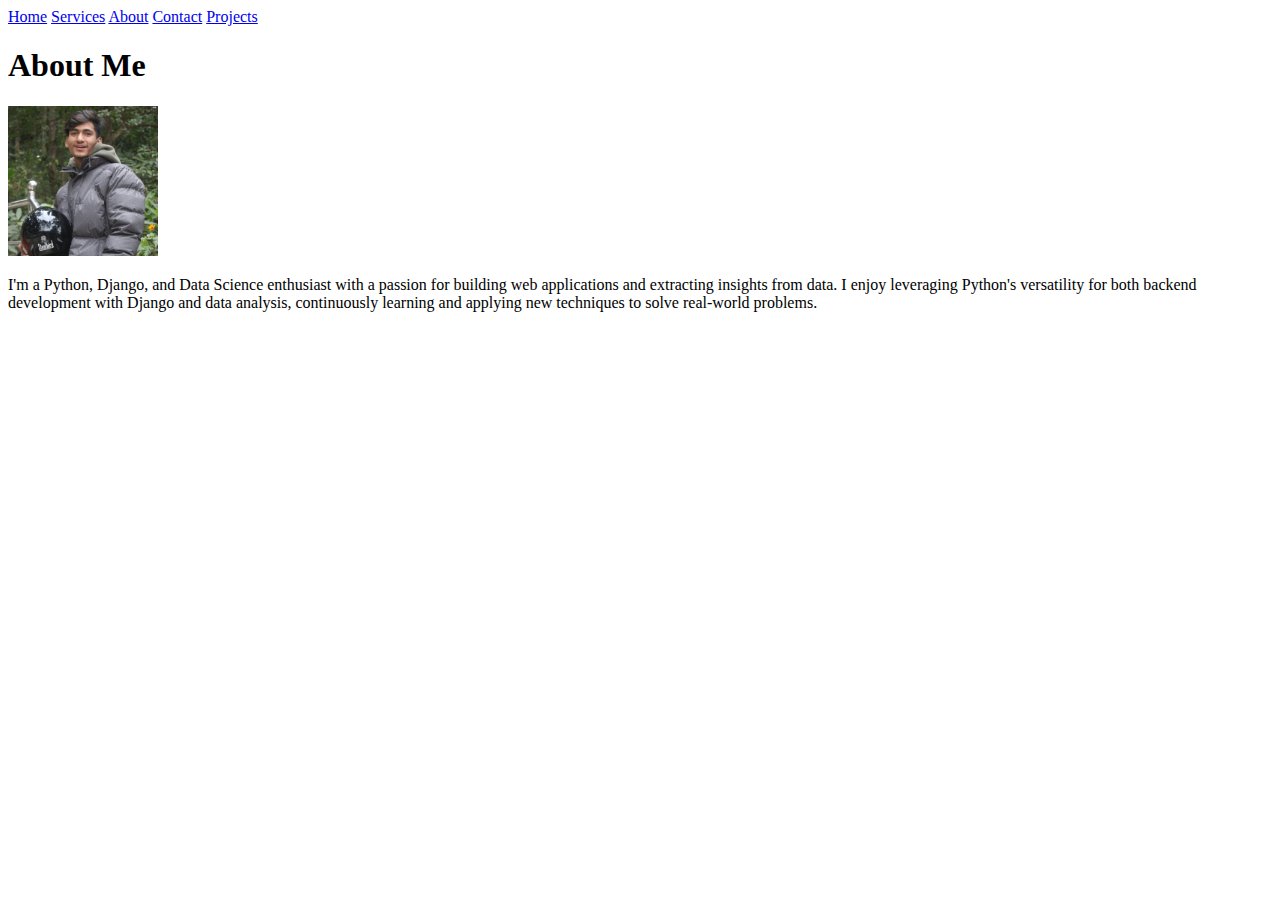
==== about.html @ 6dd0e492 "Code Added" ====
<!DOCTYPE html>
<html lang="en">
<head>
    <meta charset="UTF-8">
    <meta name="viewport" content="width=device-width, initial-scale=1.0">
    <title>About</title>
</head>
<body>
     
    <header>
        <a href="index.html" >Home</a>
        <a href="service.html">Services</a>
        <a href="about.html">About</a>
        <a href="contact.html">Contact</a>
        <a href="project.html">Projects</a>

    </header>

<h1> About Me</h1>
<img src="pra.jpg" alt ="prakash singh Thakuri" height="150" width="150s">
<p>I'm a Python, Django, and Data Science enthusiast with a passion for building web applications and extracting insights from data. 
    I enjoy leveraging Python's versatility for both backend development with Django and data analysis, continuously learning and 
    applying new techniques to solve real-world problems.

</p>
    
</body>
</html>
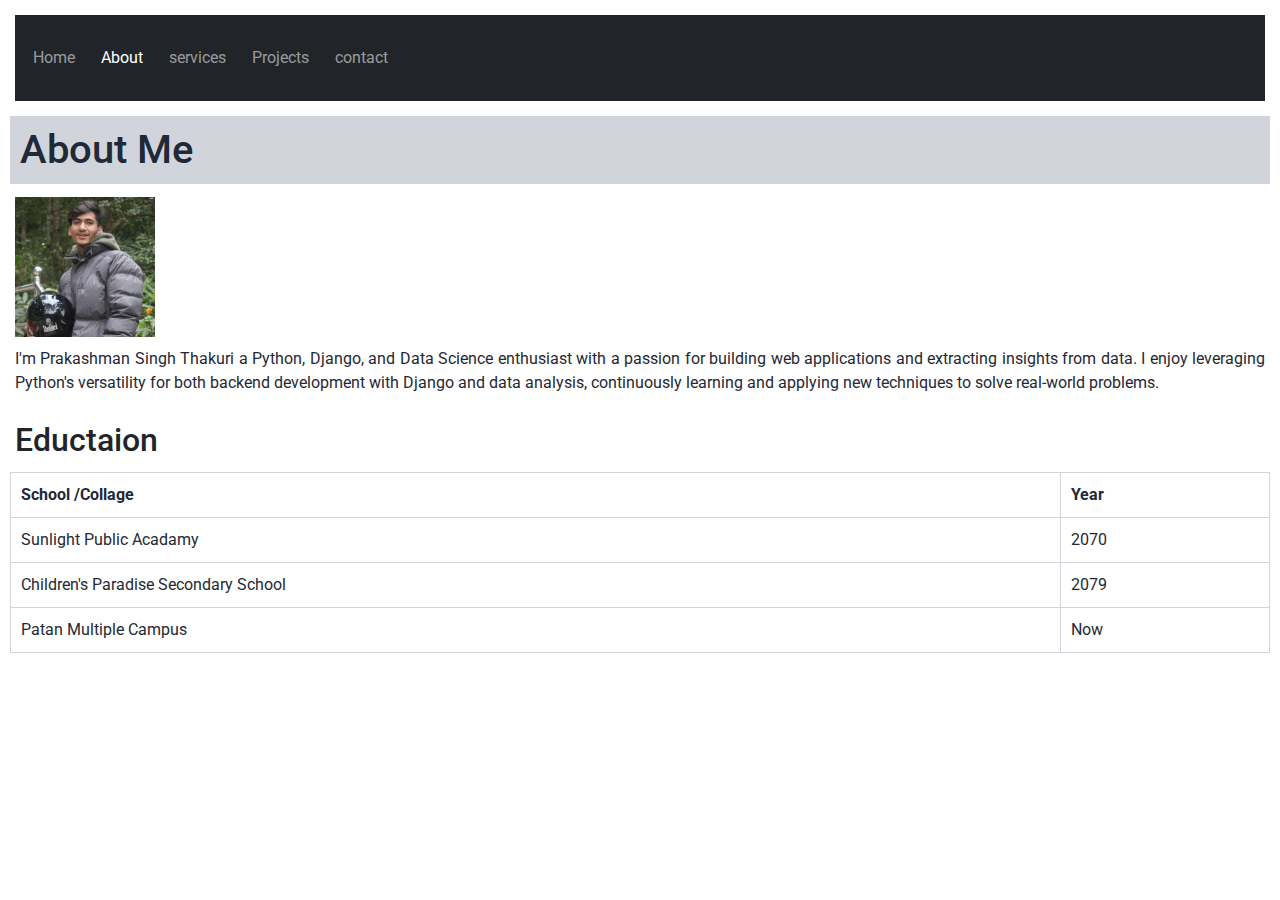
==== commit aa89e79c: "mysite" ====
--- a/about.html
+++ b/about.html
@@ -1,28 +1,69 @@
-<!DOCTYPE html>
-<html lang="en">
-<head>
-    <meta charset="UTF-8">
-    <meta name="viewport" content="width=device-width, initial-scale=1.0">
-    <title>About</title>
-</head>
-<body>
-     
-    <header>
-        <a href="index.html" >Home</a>
-        <a href="service.html">Services</a>
-        <a href="about.html">About</a>
-        <a href="contact.html">Contact</a>
-        <a href="project.html">Projects</a>
-
-    </header>
-
-<h1> About Me</h1>
-<img src="pra.jpg" alt ="prakash singh Thakuri" height="150" width="150s">
-<p>I'm a Python, Django, and Data Science enthusiast with a passion for building web applications and extracting insights from data. 
-    I enjoy leveraging Python's versatility for both backend development with Django and data analysis, continuously learning and 
-    applying new techniques to solve real-world problems.
-
-</p>
-    
-</body>
+<!DOCTYPE html>
+<html lang="en">
+    <head>
+        <meta charset="UTF-8">
+        <meta name="viewport" content="width=device-width, initial-scale=1.0">
+        <title>Prakashman Singh Thakuri</title>
+        <!-- Latest compiled and minified CSS -->
+        <link  href="https://cdn.jsdelivr.net/npm/bootstrap@5.3.3/dist/css/bootstrap.min.css" rel="stylesheet">
+        <link rel="preconnect" href="https://fonts.googleapis.com">
+        <link rel="preconnect" href="https://fonts.gstatic.com" crossorigin>
+        <link rel="stylesheet" href="style.css">
+    </head>
+    <body>
+        <header>
+          <nav class="navbar navbar-expand-sm bg-dark navbar-dark">
+            <div class="ontainer-fluid">
+              <ul class="navbar-nav">
+                <li class="nav-item">
+                  <a class="nav-link " href="index.html">Home</a>
+                </li>
+                <li class="nav-item">
+                  <a class="nav-link active" href="about.html">About</a>
+                </li>
+                <li class="nav-item">
+                  <a class="nav-link" href="service.html">services</a>
+                </li>
+                <li class="nav-item">
+                  <a class="nav-link" href="project.html">Projects</a>
+                </li>
+                <li class="nav-item">
+                  <a class="nav-link" href="contact.html">contact</a>
+                </li>
+              </ul>
+            </div>
+          </nav>
+    
+         </header>
+   <h1> About Me</h1>
+    <img src="pra.jpg" alt ="prakash singh Thakuri" height="150" width="150s">
+    <p>I'm Prakashman Singh Thakuri a Python, Django, and Data Science enthusiast with a passion for building web applications and extracting insights from data. 
+    I enjoy leveraging Python's versatility for both backend development with Django and data analysis, continuously learning and 
+    applying new techniques to solve real-world problems.
+
+    <h2> Eductaion</h2>
+    <table>
+      <tr>
+        <th> School /Collage</th>
+        <th>Year</th>
+      </tr>
+      <tr>
+        <td>Sunlight Public Acadamy</td>
+        <td>2070</td>
+      </tr>
+      <tr>
+        <td>Children's Paradise Secondary School</td>
+        <td>2079</td>
+      </tr>
+      <tr>
+        <td>Patan Multiple Campus</td>
+        <td>Now</td>
+      </tr>
+    </table>
+
+
+    </p>
+ <script src="https://cdn.jsdelivr.net/npm/bootstrap@5.3.3/dist/js/bootstrap.bundle.min.js"></script> 
+
+</body>
 </html>--- a/style.css
+++ b/style.css
@@ -0,0 +1,60 @@
+@import url('https://fonts.googleapis.com/css2?family=Roboto:ital,wght@0,100;0,300;0,400;0,500;0,700;0,900;1,100;1,300;1,400;1,500;1,700;1,900&display=swap');
+
+*{
+    font-family: 'Roboto';
+    padding: 5px;
+    color: #1f2937;
+}
+h1{
+    background-color:#d1d5db;
+    color:  #1f2937;
+    padding: 10px;
+    margin-top: 10px;
+}
+p{
+    text-align: justify;
+    font-size: 17;
+}
+#info{
+    background-color: #d1d5db;
+    padding: 10px;
+}
+
+table {
+    width: 100%;
+    border-collapse: collapse;
+  }
+  td, th {
+    border: 1px solid #d1d5db;
+    text-align: left;
+    padding: 10px;
+  }
+.maininfo{
+    background-color: #d1d5db;
+}
+/* RGB: 0-255 */
+/* Hex: 0-9[A-F] */
+#me{
+    border-radius: 5px;
+}
+
+  .social {
+            display: flex;
+            justify-content: center;
+            gap: 20px; /* Space between each icon */
+            margin-top: 20px;
+        }
+
+        .social a {
+            text-decoration: none;
+            color: #333; /* Default color for icons */
+            font-size: 24px; /* Size of the icons */
+            transition: color 0.3s ease;
+        }
+
+        .social a:hover {
+            color: #0073b1; /* Change color on hover */
+        }
+        .social a:nth-child(3):hover {
+            color: #333; /* GitHub */
+        }
